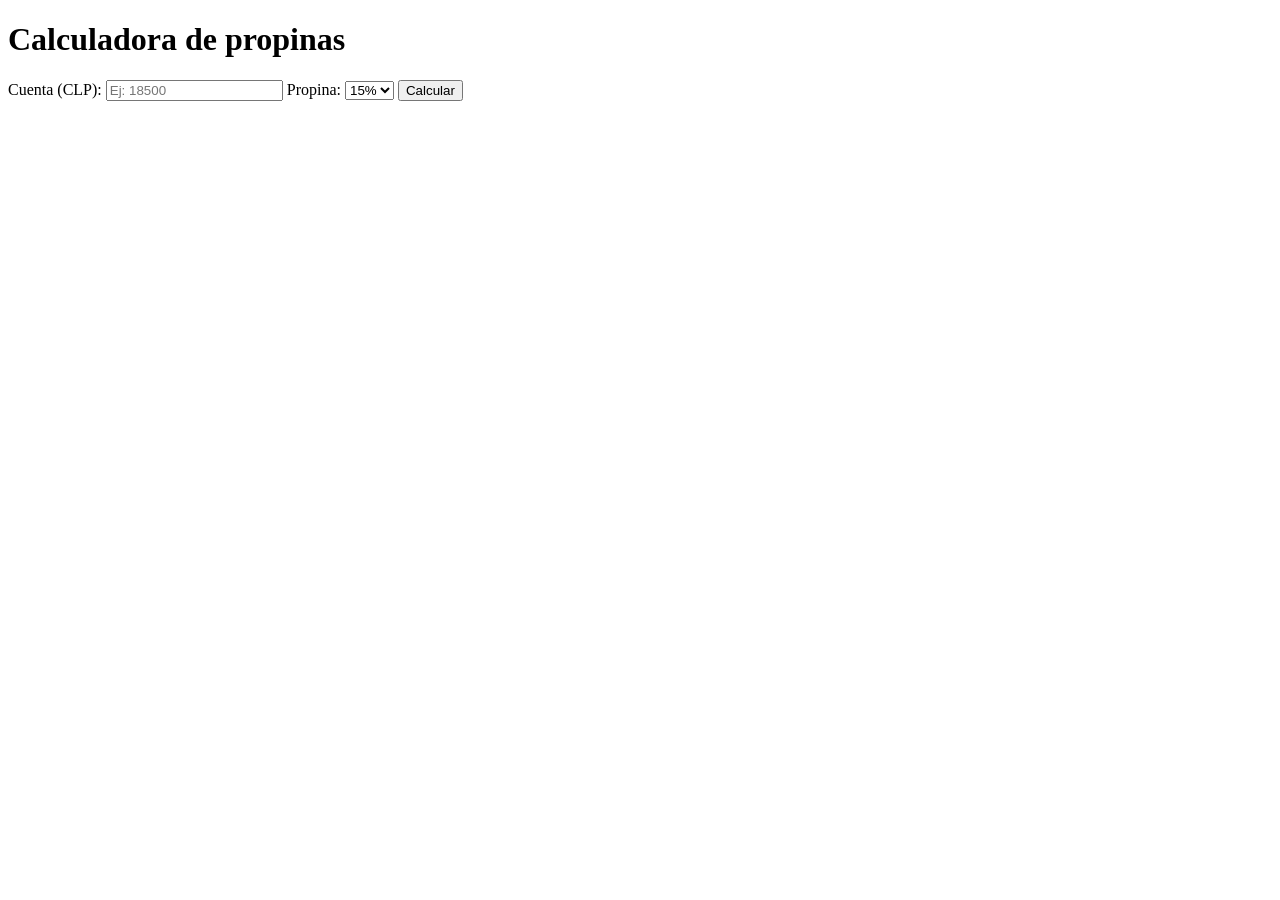
==== index.html @ 435300dd "Rename index.html index.html to index.html" ====
<!doctype html>
<html lang="es">
<head>
  <meta charset="utf-8" />
  <meta name="viewport" content="width=device-width,initial-scale=1" />
  <title>Calculadora de propinas</title>
</head>
<body>
  <h1>Calculadora de propinas</h1>

  <label for="monto">Cuenta (CLP):</label>
  <input id="monto" type="number" placeholder="Ej: 18500" />

  <label for="porc">Propina:</label>
  <select id="porc">
    <option value="0.1">10%</option>
    <option value="0.12">12%</option>
    <option value="0.15" selected>15%</option>
  </select>

  <button id="calcular">Calcular</button>

  <div id="resultado" style="margin-top:1rem"></div>

  <script>
    const fmt = new Intl.NumberFormat('es-CL', { style:'currency', currency:'CLP' });
    document.getElementById('calcular').addEventListener('click', () => {
      const monto = parseFloat(document.getElementById('monto').value);
      const porc  = parseFloat(document.getElementById('porc').value);
      if (isNaN(monto) || monto <= 0) {
        document.getElementById('resultado').textContent = 'Ingresa un monto válido.'; return;
      }
      const propina = Math.round(monto * porc);
      const total   = monto + propina;
      document.getElementById('resultado').innerHTML =
        `<p>Propina: <strong>${fmt.format(propina)}</strong></p>
         <p>Total a pagar: <strong>${fmt.format(total)}</strong></p>`;
    });
  </script>
</body>
</html>
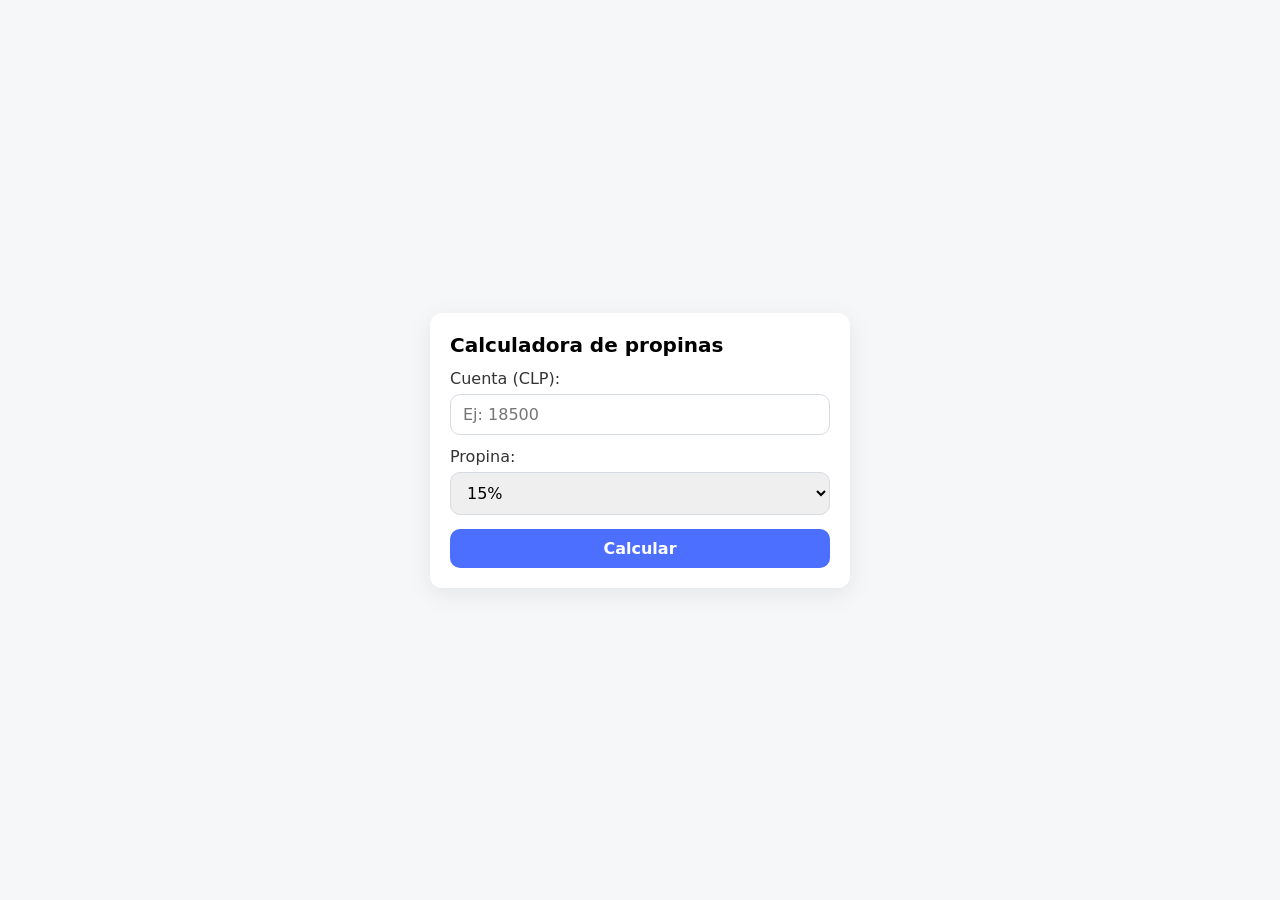
==== commit 8427b881: "Update index.html" ====
--- a/index.html
+++ b/index.html
@@ -4,35 +4,60 @@
   <meta charset="utf-8" />
   <meta name="viewport" content="width=device-width,initial-scale=1" />
   <title>Calculadora de propinas</title>
+  <style>
+    * { box-sizing: border-box; font-family: system-ui, -apple-system, Segoe UI, Roboto, Arial, sans-serif; }
+    body { margin: 0; background: #f6f7f9; min-height: 100vh; display: grid; place-items: center; }
+    .card { background: #fff; width: 100%; max-width: 420px; padding: 20px; border-radius: 12px;
+            box-shadow: 0 6px 24px rgba(0,0,0,.08); }
+    h1 { margin: 0 0 12px; font-size: 1.25rem; }
+    label { display:block; margin: 12px 0 6px; color:#333; }
+    input, select, button {
+      width: 100%; padding: 10px 12px; border:1px solid #d7dbe2; border-radius:10px; font-size: 1rem;
+    }
+    input:focus, select:focus { outline: none; border-color:#8aa4ff; box-shadow: 0 0 0 3px rgba(138,164,255,.15); }
+    button { margin-top: 14px; cursor: pointer; border: none; background: #4c6fff; color: #fff; font-weight: 600; }
+    button:hover { filter: brightness(1.05); }
+    #resultado { margin-top: 14px; padding: 12px; background:#f2f5ff; border:1px solid #dbe2ff; border-radius:10px; }
+  </style>
 </head>
 <body>
-  <h1>Calculadora de propinas</h1>
+  <div class="card">
+    <h1>Calculadora de propinas</h1>
 
-  <label for="monto">Cuenta (CLP):</label>
-  <input id="monto" type="number" placeholder="Ej: 18500" />
+    <label for="monto">Cuenta (CLP):</label>
+    <input id="monto" type="number" placeholder="Ej: 18500" />
 
-  <label for="porc">Propina:</label>
-  <select id="porc">
-    <option value="0.1">10%</option>
-    <option value="0.12">12%</option>
-    <option value="0.15" selected>15%</option>
-  </select>
+    <label for="porc">Propina:</label>
+    <select id="porc">
+      <option value="0.1">10%</option>
+      <option value="0.12">12%</option>
+      <option value="0.15" selected>15%</option>
+    </select>
 
-  <button id="calcular">Calcular</button>
+    <button id="calcular">Calcular</button>
 
-  <div id="resultado" style="margin-top:1rem"></div>
+    <div id="resultado" hidden></div>
+  </div>
 
   <script>
     const fmt = new Intl.NumberFormat('es-CL', { style:'currency', currency:'CLP' });
+    const out = document.getElementById('resultado');
+
     document.getElementById('calcular').addEventListener('click', () => {
       const monto = parseFloat(document.getElementById('monto').value);
       const porc  = parseFloat(document.getElementById('porc').value);
+
       if (isNaN(monto) || monto <= 0) {
-        document.getElementById('resultado').textContent = 'Ingresa un monto válido.'; return;
+        out.hidden = false;
+        out.textContent = 'Ingresa un monto válido.';
+        return;
       }
+
       const propina = Math.round(monto * porc);
       const total   = monto + propina;
-      document.getElementById('resultado').innerHTML =
+
+      out.hidden = false;
+      out.innerHTML =
         `<p>Propina: <strong>${fmt.format(propina)}</strong></p>
          <p>Total a pagar: <strong>${fmt.format(total)}</strong></p>`;
     });
